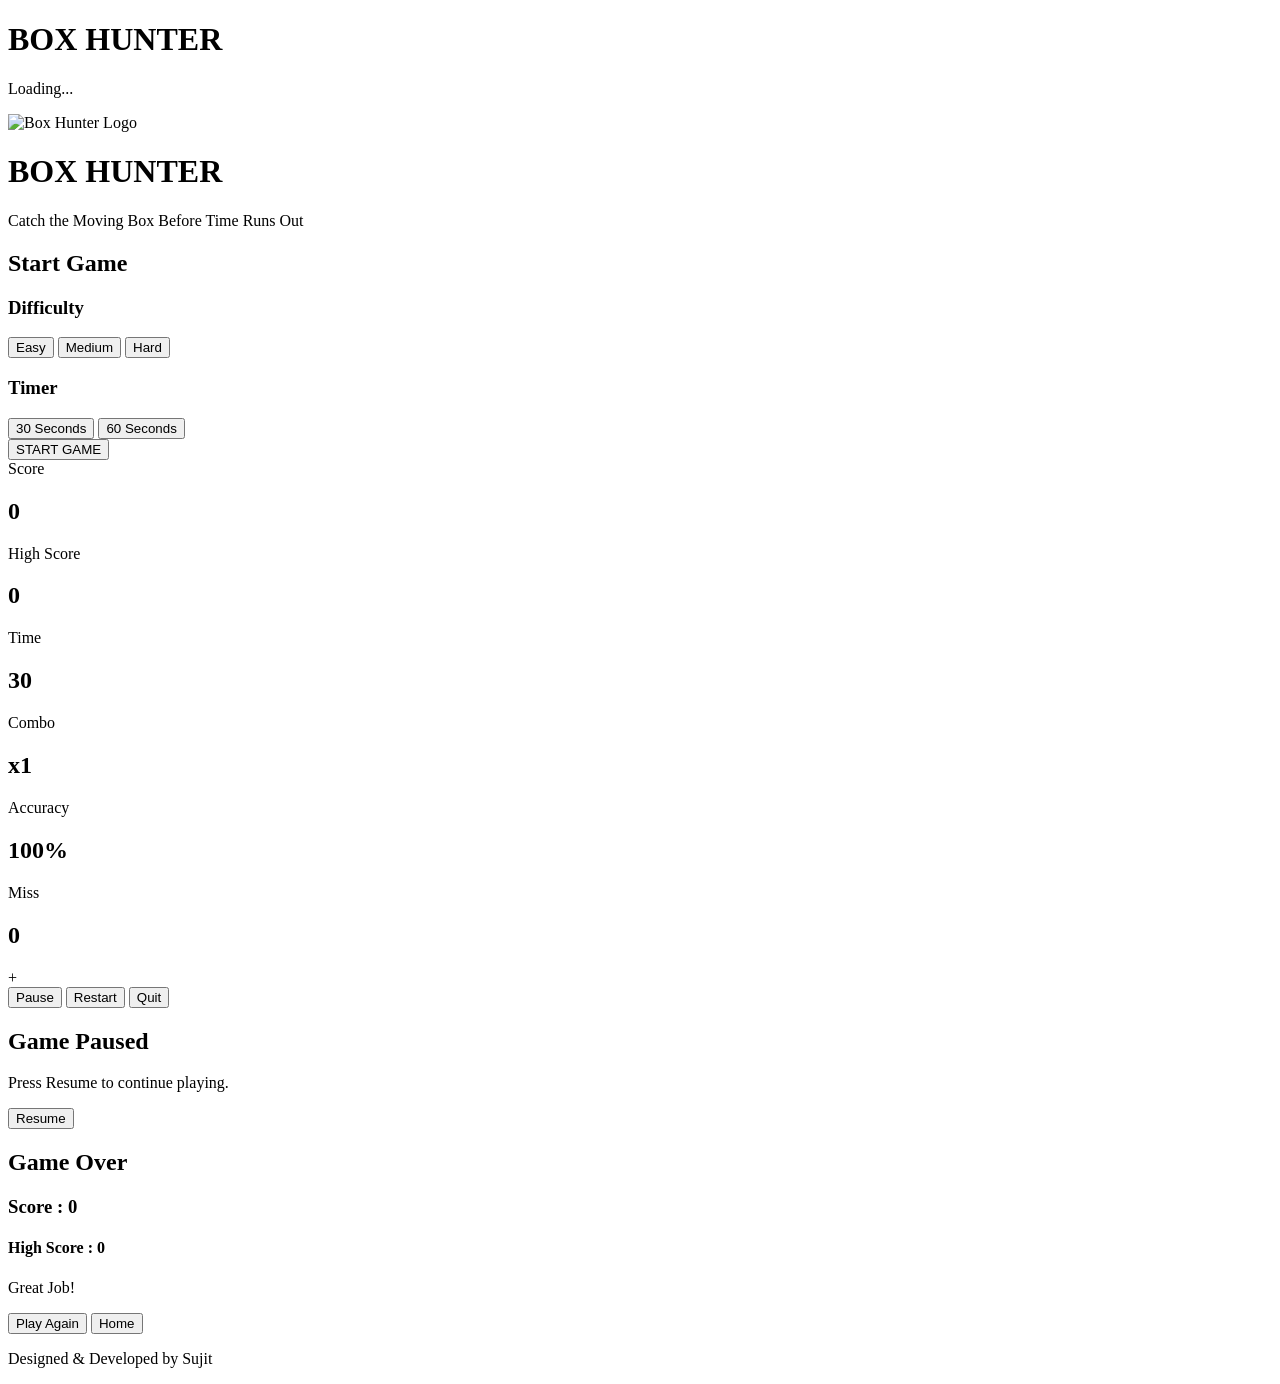
==== index.html @ 16e97f76 "Rename Box hunter.html to index.html" ====
<!DOCTYPE html>
<html lang="en">
<head>
    <meta charset="UTF-8">
    <meta name="viewport" content="width=device-width, initial-scale=1.0">

    <title>Box Hunter</title>

    <meta name="description"
        content="Box Hunter is a fast-paced reflex game built using HTML, CSS and JavaScript. Catch boxes, score points and beat your high score.">

    <link rel="stylesheet" href="style.css">

    <!-- Google Font -->
    <link rel="preconnect" href="https://fonts.googleapis.com">
    <link rel="preconnect" href="https://fonts.gstatic.com" crossorigin>

    <link href="https://fonts.googleapis.com/css2?family=Poppins:wght@300;400;500;600;700;800&display=swap"
        rel="stylesheet">
</head>

<body>

    <!-- ========================= -->
    <!-- Loading Screen -->
    <!-- ========================= -->

    <div id="loadingScreen">

        <div class="loaderBox">

            <div class="loader"></div>

            <h1>BOX HUNTER</h1>

            <p>Loading...</p>

        </div>

    </div>


    <!-- ========================= -->
    <!-- Background -->
    <!-- ========================= -->

    <div class="backgroundGlow glow1"></div>
    <div class="backgroundGlow glow2"></div>
    <div class="backgroundGlow glow3"></div>


    <!-- ========================= -->
    <!-- Main Container -->
    <!-- ========================= -->

    <div class="container">

        <!-- ========================= -->
        <!-- Logo -->
        <!-- ========================= -->

        <header>

            <img
                src="images/logo.png"
                alt="Box Hunter Logo"
                class="logo">

            <h1>BOX HUNTER</h1>

            <p class="subtitle">
                Catch the Moving Box Before Time Runs Out
            </p>

        </header>


        <!-- ========================= -->
        <!-- Start Screen -->
        <!-- ========================= -->

        <section id="startScreen" class="glass">

            <h2>Start Game</h2>

            <div class="selection">

                <div class="difficulty">

                    <h3>Difficulty</h3>

                    <button
                        class="difficultyBtn active"
                        data-speed="1">
                        Easy
                    </button>

                    <button
                        class="difficultyBtn"
                        data-speed="2">
                        Medium
                    </button>

                    <button
                        class="difficultyBtn"
                        data-speed="3">
                        Hard
                    </button>

                </div>


                <div class="mode">

                    <h3>Timer</h3>

                    <button
                        class="timeBtn active"
                        data-time="30">
                        30 Seconds
                    </button>

                    <button
                        class="timeBtn"
                        data-time="60">
                        60 Seconds
                    </button>

                </div>

            </div>

            <button id="startGameBtn" class="primaryButton">
                START GAME
            </button>

        </section>


        <!-- ========================= -->
        <!-- Game Panel -->
        <!-- ========================= -->

        <section id="gamePanel" class="hidden">

            <!-- HUD -->

            <div class="hud glass">

                <div class="stat">

                    <span>Score</span>

                    <h2 id="score">
                        0
                    </h2>

                </div>

                <div class="stat">

                    <span>High Score</span>

                    <h2 id="highScore">
                        0
                    </h2>

                </div>

                <div class="stat">

                    <span>Time</span>

                    <h2 id="timer">
                        30
                    </h2>

                </div>

                <div class="stat">

                    <span>Combo</span>

                    <h2 id="combo">
                        x1
                    </h2>

                </div>

                <div class="stat">

                    <span>Accuracy</span>

                    <h2 id="accuracy">
                        100%
                    </h2>

                </div>

                <div class="stat">

                    <span>Miss</span>

                    <h2 id="miss">
                        0
                    </h2>

                </div>

            </div>
            <!-- ========================= -->
            <!-- Game Area -->
            <!-- ========================= -->

            <div id="gameArea" class="glass">

                <!-- Floating Score -->
                <div id="floatingScore"></div>

                <!-- Target Box -->
                <div id="targetBox">

                    <span>+</span>

                </div>

            </div>


            <!-- ========================= -->
            <!-- Controls -->
            <!-- ========================= -->

            <div class="controls">

                <button id="pauseBtn" class="secondaryButton">
                    Pause
                </button>

                <button id="restartBtn" class="secondaryButton">
                    Restart
                </button>

                <button id="quitBtn" class="dangerButton">
                    Quit
                </button>

            </div>

        </section>


        <!-- ========================= -->
        <!-- Pause Screen -->
        <!-- ========================= -->

        <section id="pauseScreen" class="popup hidden">

            <div class="popupCard glass">

                <h2>Game Paused</h2>

                <p>
                    Press Resume to continue playing.
                </p>

                <button id="resumeBtn" class="primaryButton">
                    Resume
                </button>

            </div>

        </section>


        <!-- ========================= -->
        <!-- Game Over Screen -->
        <!-- ========================= -->

        <section id="gameOverScreen" class="popup hidden">

            <div class="popupCard glass">

                <h2>Game Over</h2>

                <h3 id="finalScore">
                    Score : 0
                </h3>

                <h4 id="bestScore">
                    High Score : 0
                </h4>

                <p id="resultMessage">
                    Great Job!
                </p>

                <div class="popupButtons">

                    <button id="playAgainBtn"
                        class="primaryButton">
                        Play Again
                    </button>

                    <button id="homeBtn"
                        class="secondaryButton">
                        Home
                    </button>

                </div>

            </div>

        </section>


        <!-- ========================= -->
        <!-- Footer -->
        <!-- ========================= -->

        <footer>

            <p>
                Designed & Developed by Sujit
            </p>

        </footer>

    </div>


    <!-- ========================= -->
    <!-- Audio -->
    <!-- ========================= -->

    <audio
        id="clickSound"
        src="sounds/click.mp3"
        preload="auto">
    </audio>

    <audio
        id="missSound"
        src="sounds/miss.mp3"
        preload="auto">
    </audio>

    <audio
        id="gameOverSound"
        src="sounds/gameover.mp3"
        preload="auto">
    </audio>

    <audio
        id="backgroundMusic"
        src="sounds/music.mp3"
        preload="auto"
        loop>
    </audio>


    <!-- ========================= -->
    <!-- JavaScript -->
    <!-- ========================= -->

    <script src="script.js"></script>

</body>
</html>
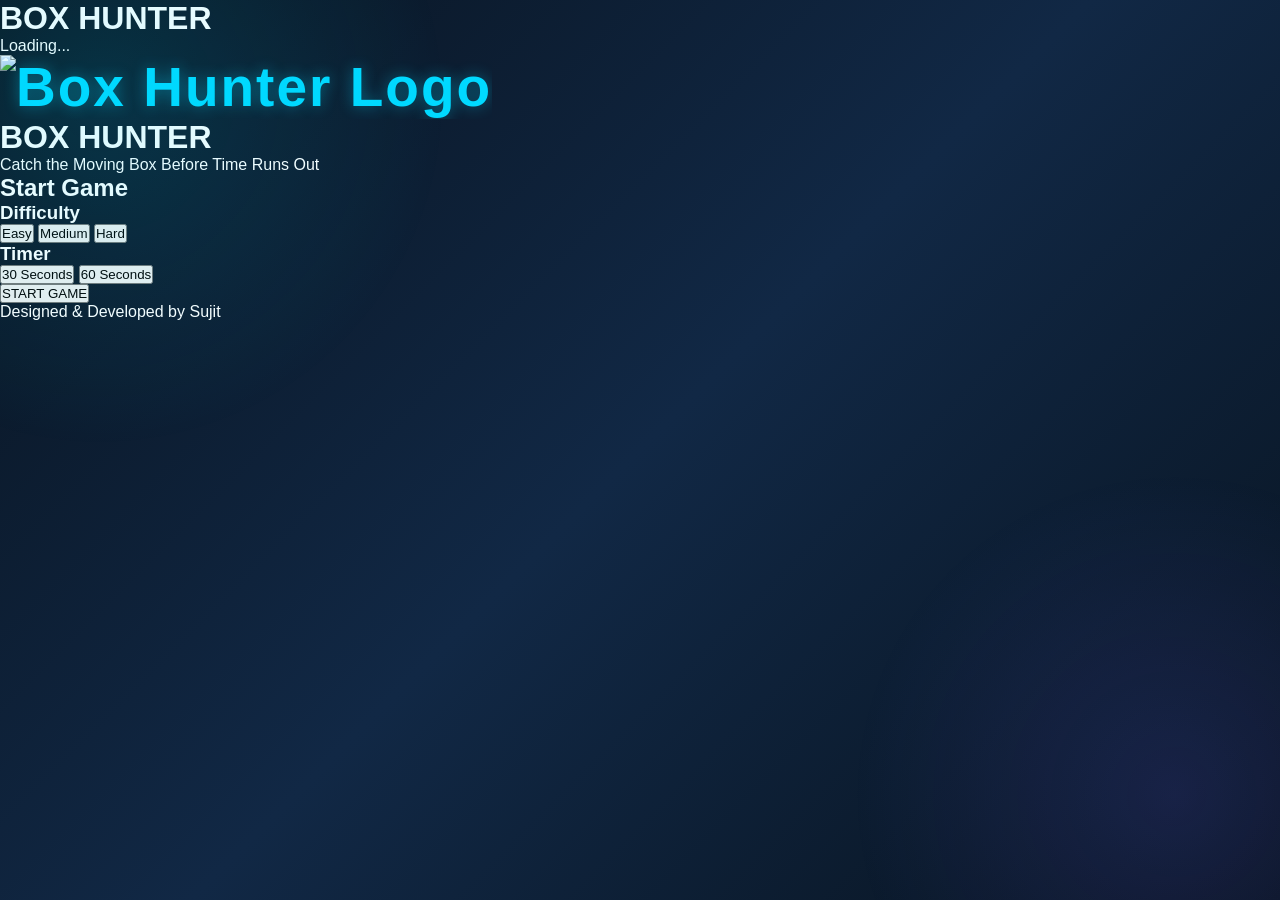
==== commit 6611ec14: "Update index.html" ====
--- a/index.html
+++ b/index.html
@@ -9,7 +9,7 @@
     <meta name="description"
         content="Box Hunter is a fast-paced reflex game built using HTML, CSS and JavaScript. Catch boxes, score points and beat your high score.">
 
-    <link rel="stylesheet" href="style.css">
+    <link <link rel="stylesheet" href="style.css">
 
     <!-- Google Font -->
     <link rel="preconnect" href="https://fonts.googleapis.com">
--- a/style.css
+++ b/style.css
@@ -0,0 +1,1298 @@
+/* ==========================================================
+   BOX HUNTER
+   style.css (Part 1)
+   Theme + Layout + Start Screen
+========================================================== */
+
+@import url('https://fonts.googleapis.com/css2?family=Poppins:wght@300;400;500;600;700;800&display=swap');
+
+*{
+    margin:0;
+    padding:0;
+    box-sizing:border-box;
+}
+
+:root{
+
+    --bg:#07121f;
+    --card:#122338;
+    --card2:#1b3554;
+
+    --primary:#00d9ff;
+    --secondary:#6c63ff;
+    --success:#2ed573;
+    --danger:#ff4757;
+    --warning:#ffa502;
+
+    --text:#ffffff;
+    --text2:#b9c8da;
+
+    --shadow:0 15px 35px rgba(0,0,0,.35);
+
+    --radius:18px;
+
+}
+
+body{
+
+    font-family:'Poppins',sans-serif;
+    background:linear-gradient(135deg,#08131f,#112845,#08131f);
+    color:var(--text);
+
+    min-height:100vh;
+
+    overflow:hidden;
+}
+
+/* Animated Background */
+
+body::before{
+
+    content:"";
+
+    position:fixed;
+
+    width:700px;
+    height:700px;
+
+    background:radial-gradient(var(--primary),transparent 70%);
+
+    top:-250px;
+    left:-250px;
+
+    opacity:.15;
+
+    animation:moveOne 12s infinite alternate;
+
+}
+
+body::after{
+
+    content:"";
+
+    position:fixed;
+
+    width:650px;
+    height:650px;
+
+    background:radial-gradient(var(--secondary),transparent 70%);
+
+    right:-220px;
+    bottom:-220px;
+
+    opacity:.15;
+
+    animation:moveTwo 14s infinite alternate;
+
+}
+
+@keyframes moveOne{
+
+    from{
+        transform:translate(0,0);
+    }
+
+    to{
+        transform:translate(120px,80px);
+    }
+
+}
+
+@keyframes moveTwo{
+
+    from{
+        transform:translate(0,0);
+    }
+
+    to{
+        transform:translate(-120px,-60px);
+    }
+
+}
+
+/* ========================= */
+
+.app{
+
+    width:100%;
+    min-height:100vh;
+
+    display:flex;
+    align-items:center;
+    justify-content:center;
+
+    padding:20px;
+}
+
+/* ========================= */
+/* Screen */
+/* ========================= */
+
+.screen{
+
+    width:100%;
+    max-width:1100px;
+
+    background:rgba(18,35,56,.82);
+
+    backdrop-filter:blur(16px);
+
+    border:1px solid rgba(255,255,255,.08);
+
+    border-radius:var(--radius);
+
+    box-shadow:var(--shadow);
+
+    padding:35px;
+
+    display:none;
+
+    animation:fade .45s ease;
+}
+
+.screen.active{
+    display:block;
+}
+
+@keyframes fade{
+
+    from{
+
+        opacity:0;
+        transform:translateY(20px);
+
+    }
+
+    to{
+
+        opacity:1;
+        transform:translateY(0);
+
+    }
+
+}
+
+/* ========================= */
+/* Title */
+/* ========================= */
+
+.logo{
+
+    font-size:55px;
+    text-align:center;
+
+    font-weight:800;
+
+    letter-spacing:2px;
+
+    color:var(--primary);
+
+    text-shadow:0 0 15px rgba(0,217,255,.4);
+
+}
+
+.tagline{
+
+    margin-top:10px;
+
+    text-align:center;
+
+    color:var(--text2);
+
+    font-size:17px;
+
+}
+
+/* ========================= */
+/* Cards */
+/* ========================= */
+
+.option-grid{
+
+    margin-top:35px;
+
+    display:grid;
+
+    grid-template-columns:repeat(auto-fit,minmax(260px,1fr));
+
+    gap:22px;
+
+}
+
+.card{
+
+    background:var(--card);
+
+    border-radius:16px;
+
+    padding:22px;
+
+    transition:.3s;
+
+    border:2px solid transparent;
+
+    cursor:pointer;
+
+}
+
+.card:hover{
+
+    transform:translateY(-7px);
+
+    border-color:var(--primary);
+
+    box-shadow:0 15px 35px rgba(0,217,255,.15);
+
+}
+
+.card.selected{
+
+    border-color:var(--success);
+
+    background:var(--card2);
+
+}
+
+.card h3{
+
+    margin-bottom:12px;
+
+    font-size:22px;
+
+}
+
+.card p{
+
+    color:var(--text2);
+
+    line-height:1.6;
+
+    font-size:15px;
+
+}
+
+/* Difficulty Colors */
+
+.easy{
+    border-left:6px solid #2ed573;
+}
+
+.medium{
+    border-left:6px solid #ffa502;
+}
+
+.hard{
+    border-left:6px solid #ff4757;
+}
+
+/* ========================= */
+/* Time Buttons */
+/* ========================= */
+
+.time-options{
+
+    margin-top:35px;
+
+    display:flex;
+
+    justify-content:center;
+
+    gap:20px;
+
+    flex-wrap:wrap;
+
+}
+
+.time-btn{
+
+    width:130px;
+    height:58px;
+
+    border:none;
+
+    border-radius:14px;
+
+    cursor:pointer;
+
+    background:var(--card2);
+
+    color:white;
+
+    font-size:18px;
+
+    font-weight:600;
+
+    transition:.25s;
+
+}
+
+.time-btn:hover{
+
+    background:var(--primary);
+    color:#000;
+
+}
+
+.time-btn.active{
+
+    background:var(--success);
+    color:#000;
+
+}
+
+/* ========================= */
+/* Main Button */
+/* ========================= */
+
+.primary-btn{
+
+    display:block;
+
+    margin:40px auto 0;
+
+    width:260px;
+    height:65px;
+
+    border:none;
+
+    border-radius:50px;
+
+    background:linear-gradient(
+        135deg,
+        var(--primary),
+        var(--secondary)
+    );
+
+    color:#fff;
+
+    font-size:20px;
+
+    font-weight:700;
+
+    cursor:pointer;
+
+    transition:.3s;
+
+}
+
+.primary-btn:hover{
+
+    transform:translateY(-5px) scale(1.03);
+
+    box-shadow:0 15px 35px rgba(0,217,255,.35);
+
+}
+/* ================================
+   BOX HUNTER - STYLE CSS PART 2
+   Animations + Game Elements
+================================ */
+
+
+/* Box Animation */
+
+@keyframes boxAppear {
+    0% {
+        transform: scale(0);
+        opacity: 0;
+    }
+
+    50% {
+        transform: scale(1.2);
+    }
+
+    100% {
+        transform: scale(1);
+        opacity: 1;
+    }
+}
+
+
+.game-box {
+    animation: boxAppear 0.3s ease;
+}
+
+
+/* Hit Animation */
+
+@keyframes hitEffect {
+
+    0% {
+        transform: scale(1);
+    }
+
+    50% {
+        transform: scale(1.4) rotate(15deg);
+    }
+
+    100% {
+        transform: scale(0);
+        opacity: 0;
+    }
+}
+
+
+.box-hit {
+    animation: hitEffect 0.3s forwards;
+}
+
+
+/* Score Popup */
+
+.score-popup {
+
+    position: absolute;
+    font-size: 25px;
+    font-weight: bold;
+    color: #00ff88;
+    pointer-events: none;
+
+    animation: scoreMove 0.8s ease forwards;
+}
+
+
+@keyframes scoreMove {
+
+    0% {
+        opacity: 1;
+        transform: translateY(0);
+    }
+
+    100% {
+        opacity: 0;
+        transform: translateY(-70px);
+    }
+}
+
+
+
+/* Timer Warning */
+
+.timer-warning {
+
+    animation: timerBlink 0.5s infinite alternate;
+
+}
+
+
+@keyframes timerBlink {
+
+    from {
+        color: white;
+    }
+
+    to {
+        color: red;
+    }
+
+}
+
+
+
+/* Game Over Screen */
+
+.game-over {
+
+    position: absolute;
+    top: 50%;
+    left: 50%;
+
+    transform: translate(-50%, -50%);
+
+    background: rgba(0,0,0,0.85);
+
+    padding: 40px;
+
+    border-radius: 20px;
+
+    text-align: center;
+
+    color: white;
+
+    display: none;
+
+    z-index: 100;
+
+}
+
+
+.game-over h1 {
+
+    font-size: 45px;
+
+    margin-bottom: 20px;
+
+}
+
+
+
+.game-over button {
+
+    padding: 12px 35px;
+
+    border: none;
+
+    border-radius: 30px;
+
+    background: #00ff88;
+
+    color: black;
+
+    font-size: 18px;
+
+    cursor: pointer;
+
+    transition: 0.3s;
+
+}
+
+
+.game-over button:hover {
+
+    transform: scale(1.1);
+
+}
+
+
+
+/* Difficulty Buttons */
+
+
+.difficulty-btn {
+
+    padding: 12px 25px;
+
+    margin: 10px;
+
+    border-radius: 25px;
+
+    border: 2px solid #00ff88;
+
+    background: transparent;
+
+    color: white;
+
+    cursor: pointer;
+
+    transition: 0.3s;
+
+}
+
+
+
+.difficulty-btn:hover,
+.difficulty-btn.active {
+
+    background: #00ff88;
+
+    color: black;
+
+}
+
+
+
+/* Mode Buttons */
+
+
+.mode-btn {
+
+    padding: 10px 20px;
+
+    border-radius: 20px;
+
+    border: none;
+
+    margin: 5px;
+
+    cursor: pointer;
+
+    background: #222;
+
+    color: white;
+
+}
+
+
+
+.mode-btn:hover {
+
+    background: #00ff88;
+
+    color: black;
+
+}
+
+
+
+/* Responsive Design */
+
+
+@media(max-width:768px){
+
+
+    .game-container {
+
+        width: 95%;
+
+        height: 70vh;
+
+    }
+
+
+    .game-box {
+
+        width: 45px;
+
+        height: 45px;
+
+    }
+
+
+    .score {
+
+        font-size: 20px;
+
+    }
+
+
+    .game-over h1 {
+
+        font-size: 32px;
+
+    }
+
+
+}
+
+
+
+/* Mobile Small Screen */
+
+
+@media(max-width:450px){
+
+
+    .game-box {
+
+        width:35px;
+
+        height:35px;
+
+    }
+
+
+    button {
+
+        font-size:14px;
+
+    }
+
+
+}
+/* ==============================
+   GAME AREA & BOX ANIMATION
+============================== */
+
+.game-area {
+    position: relative;
+    width: 90%;
+    max-width: 900px;
+    height: 500px;
+    margin: 20px auto;
+    background: linear-gradient(135deg, #1e293b, #0f172a);
+    border-radius: 20px;
+    overflow: hidden;
+    border: 2px solid rgba(255,255,255,0.2);
+    box-shadow: 0 15px 40px rgba(0,0,0,0.4);
+}
+
+.box {
+    position: absolute;
+    width: 70px;
+    height: 70px;
+    background: linear-gradient(135deg, #ffcc00, #ff6600);
+    border-radius: 15px;
+    cursor: pointer;
+    display: flex;
+    align-items: center;
+    justify-content: center;
+    font-size: 30px;
+    user-select: none;
+    transition: 0.2s ease;
+    box-shadow: 0 8px 20px rgba(255,165,0,0.5);
+}
+
+.box:hover {
+    transform: scale(1.15) rotate(5deg);
+}
+
+.box:active {
+    transform: scale(0.9);
+}
+
+
+/* ==============================
+   SCORE & TIMER DISPLAY
+============================== */
+
+.status-panel {
+    display: flex;
+    justify-content: space-around;
+    align-items: center;
+    width: 90%;
+    max-width: 600px;
+    margin: 15px auto;
+    padding: 15px;
+    background: rgba(255,255,255,0.08);
+    border-radius: 15px;
+    backdrop-filter: blur(10px);
+}
+
+.status-box {
+    text-align: center;
+    color: white;
+    font-size: 18px;
+}
+
+.status-box span {
+    display: block;
+    margin-top: 5px;
+    font-size: 28px;
+    font-weight: bold;
+    color: #38bdf8;
+}
+
+
+/* ==============================
+   RESULT SCREEN
+============================== */
+
+.result-screen {
+    position: absolute;
+    inset: 0;
+    background: rgba(0,0,0,0.85);
+    display: flex;
+    justify-content: center;
+    align-items: center;
+    z-index: 20;
+}
+
+.result-card {
+    width: 350px;
+    padding: 30px;
+    text-align: center;
+    background: #ffffff;
+    border-radius: 25px;
+    animation: popUp 0.5s ease;
+}
+
+.result-card h2 {
+    color: #111827;
+    font-size: 32px;
+}
+
+.result-card p {
+    color: #374151;
+    font-size: 20px;
+}
+
+
+/* ==============================
+   BUTTON EFFECTS
+============================== */
+
+.game-btn {
+    padding: 14px 35px;
+    margin: 10px;
+    border: none;
+    border-radius: 50px;
+    background: linear-gradient(135deg,#06b6d4,#2563eb);
+    color:white;
+    font-size:18px;
+    font-weight:bold;
+    cursor:pointer;
+    transition:0.3s;
+}
+
+.game-btn:hover {
+    transform: translateY(-3px);
+    box-shadow:0 10px 25px rgba(37,99,235,0.5);
+}
+
+
+/* ==============================
+   MOBILE RESPONSIVE
+============================== */
+
+@media(max-width:600px){
+
+    .game-area{
+        height:420px;
+        width:95%;
+    }
+
+    .box{
+        width:55px;
+        height:55px;
+        font-size:24px;
+    }
+
+    .status-panel{
+        flex-direction:column;
+        gap:15px;
+    }
+
+    .result-card{
+        width:85%;
+    }
+}
+
+
+/* ==============================
+   ANIMATIONS
+============================== */
+
+@keyframes popUp {
+
+    from{
+        transform:scale(0.5);
+        opacity:0;
+    }
+
+    to{
+        transform:scale(1);
+        opacity:1;
+    }
+}
+
+
+@keyframes shake {
+
+    0%{
+        transform:translateX(0);
+    }
+
+    25%{
+        transform:translateX(-10px);
+    }
+
+    50%{
+        transform:translateX(10px);
+    }
+
+    100%{
+        transform:translateX(0);
+    }
+}
+
+.wrong {
+    animation: shake 0.3s;
+}
+
+
+/* ==============================
+   HIDDEN ELEMENT
+============================== */
+
+.hidden {
+    display:none;
+}
+/* =========================================
+   GAME AREA ANIMATION
+========================================= */
+
+.game-area {
+    animation: fadeIn 0.6s ease-in-out;
+}
+
+@keyframes fadeIn {
+    from {
+        opacity: 0;
+        transform: scale(0.95);
+    }
+
+    to {
+        opacity: 1;
+        transform: scale(1);
+    }
+}
+
+
+/* =========================================
+   BOX HOVER EFFECT
+========================================= */
+
+.box:hover {
+    transform: scale(1.15);
+    cursor: pointer;
+    filter: brightness(1.2);
+}
+
+
+/* =========================================
+   SCORE POPUP
+========================================= */
+
+.score-popup {
+    position: absolute;
+    font-size: 28px;
+    font-weight: bold;
+    color: #00ff99;
+    animation: scoreMove 0.8s ease forwards;
+    pointer-events: none;
+}
+
+
+@keyframes scoreMove {
+
+    0% {
+        opacity: 1;
+        transform: translateY(0);
+    }
+
+    100% {
+        opacity: 0;
+        transform: translateY(-60px);
+    }
+}
+
+
+/* =========================================
+   GAME OVER SCREEN
+========================================= */
+
+.game-over {
+    display: none;
+    position: absolute;
+    inset: 0;
+    background: rgba(0,0,0,0.85);
+    justify-content: center;
+    align-items: center;
+    flex-direction: column;
+    z-index: 20;
+}
+
+
+.game-over h2 {
+    font-size: 45px;
+    margin-bottom: 20px;
+    color: white;
+}
+
+
+.game-over p {
+    font-size: 22px;
+    color: #ddd;
+}
+
+
+/* =========================================
+   BUTTON EFFECTS
+========================================= */
+
+button {
+    transition: all 0.3s ease;
+}
+
+
+button:hover {
+    transform: translateY(-3px);
+    box-shadow: 0 8px 20px rgba(0,0,0,0.4);
+}
+
+
+button:active {
+    transform: scale(0.95);
+}
+
+
+/* =========================================
+   MOBILE RESPONSIVE
+========================================= */
+
+@media (max-width:768px) {
+
+    .game-container {
+        width:95%;
+        padding:15px;
+    }
+
+
+    .game-title {
+        font-size:32px;
+    }
+
+
+    .score-board {
+        flex-direction:column;
+        gap:10px;
+    }
+
+
+    .box {
+        width:45px;
+        height:45px;
+    }
+
+
+    button {
+        width:100%;
+        font-size:18px;
+    }
+
+}
+
+
+/* =========================================
+   SMALL DEVICES
+========================================= */
+
+@media (max-width:480px) {
+
+    .game-title {
+        font-size:26px;
+    }
+
+
+    .timer,
+    .score {
+        font-size:18px;
+    }
+
+
+    .box {
+        width:35px;
+        height:35px;
+    }
+
+}
+/* ==============================
+   RESPONSIVE DESIGN
+================================ */
+
+@media (max-width: 900px) {
+
+    .game-container {
+        width: 95%;
+        padding: 20px;
+    }
+
+    .game-title {
+        font-size: 40px;
+    }
+
+    .stats-box {
+        flex-direction: column;
+        gap: 15px;
+    }
+
+    .box {
+        width: 70px;
+        height: 70px;
+    }
+
+}
+
+
+/* Mobile Devices */
+
+@media (max-width: 600px) {
+
+    body {
+        overflow-x: hidden;
+    }
+
+    .start-screen h1 {
+        font-size: 42px;
+    }
+
+    .start-screen p {
+        font-size: 16px;
+    }
+
+    .difficulty-buttons button,
+    .time-buttons button {
+        width: 100%;
+        margin: 8px 0;
+    }
+
+
+    .game-area {
+        height: 70vh;
+    }
+
+
+    .box {
+        width: 55px;
+        height: 55px;
+    }
+
+
+    .score,
+    .timer,
+    .high-score {
+        font-size: 18px;
+    }
+
+}
+
+
+/* ==============================
+   ANIMATIONS
+================================ */
+
+
+@keyframes fadeIn {
+
+    from {
+        opacity: 0;
+        transform: translateY(20px);
+    }
+
+    to {
+        opacity: 1;
+        transform: translateY(0);
+    }
+
+}
+
+
+.fade-in {
+    animation: fadeIn 0.5s ease;
+}
+
+
+
+@keyframes pulse {
+
+    0% {
+        transform: scale(1);
+    }
+
+    50% {
+        transform: scale(1.08);
+    }
+
+    100% {
+        transform: scale(1);
+    }
+
+}
+
+
+.pulse {
+    animation: pulse 0.4s ease;
+}
+
+
+
+/* ==============================
+   WIN EFFECT
+================================ */
+
+
+.win-message {
+
+    position: fixed;
+    top: 50%;
+    left: 50%;
+
+    transform: translate(-50%, -50%);
+
+    background: rgba(0,0,0,0.85);
+
+    padding: 30px 50px;
+
+    border-radius: 20px;
+
+    font-size: 35px;
+
+    font-weight: bold;
+
+    display: none;
+
+    z-index: 999;
+
+}
+
+
+.win-message.show {
+
+    display: block;
+
+    animation: fadeIn 0.5s ease;
+
+}
+
+
+
+/* ==============================
+   BUTTON PRESS EFFECT
+================================ */
+
+
+button:active {
+
+    transform: scale(0.95);
+
+}
+
+
+
+/* ==============================
+   SCROLL BAR DESIGN
+================================ */
+
+
+::-webkit-scrollbar {
+
+    width: 10px;
+
+}
+
+
+::-webkit-scrollbar-track {
+
+    background: #111;
+
+}
+
+
+::-webkit-scrollbar-thumb {
+
+    background: #00ff88;
+
+    border-radius: 10px;
+
+}
+
+
+/* ==============================
+   DISABLED BUTTON
+================================ */
+
+
+button:disabled {
+
+    opacity: 0.5;
+
+    cursor: not-allowed;
+
+}
+
+
+
+/* ==============================
+   LOADING EFFECT
+================================ */
+
+
+.loading {
+
+    animation: pulse 1s infinite;
+
+}
+
+
+/* ==============================
+   END OF STYLE.CSS
+================================ */
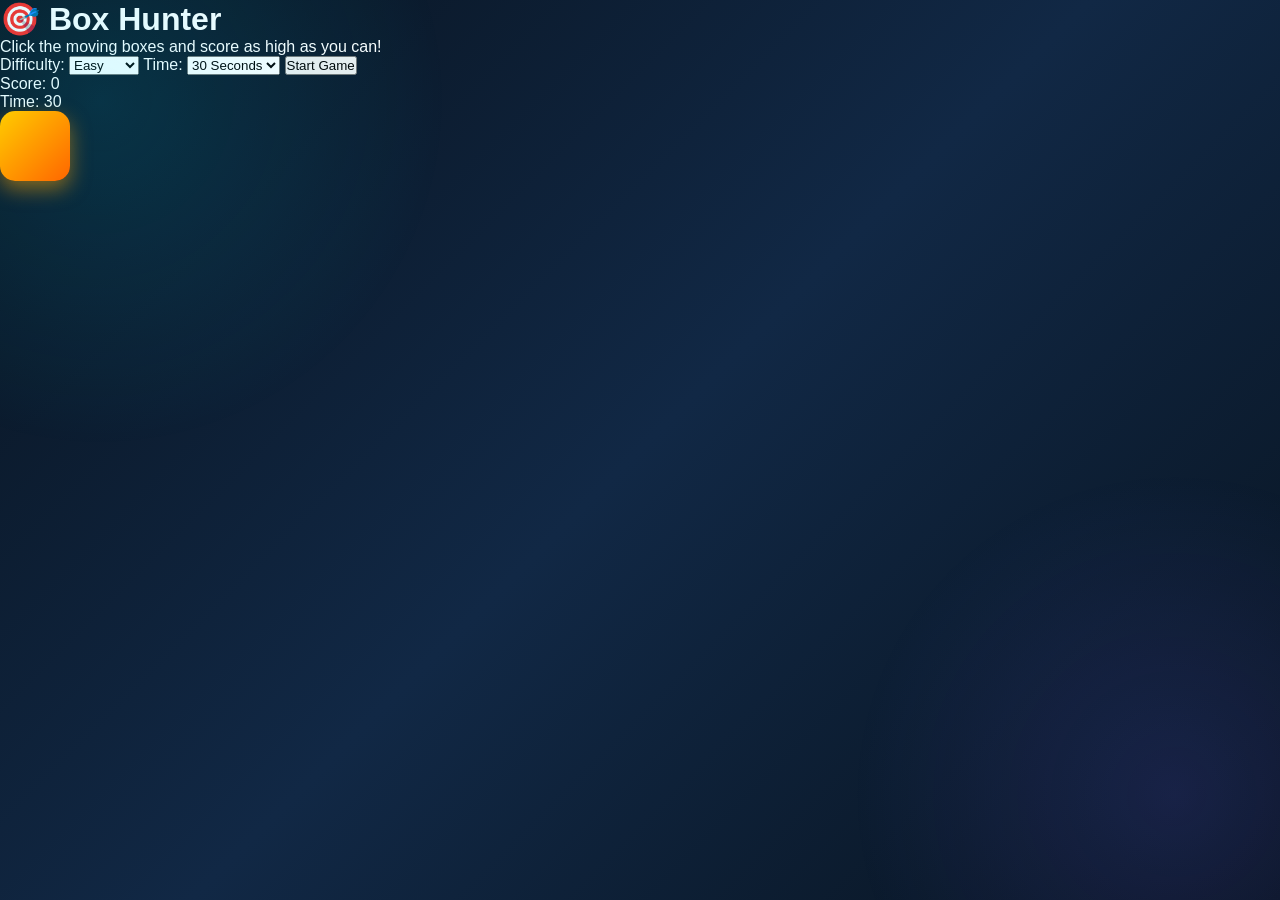
==== commit c742689c: "Refactor index.html for improved game setup Updated the HTML structure and improved the game descrip" ====
--- a/index.html
+++ b/index.html
@@ -7,363 +7,89 @@
     <title>Box Hunter</title>
 
     <meta name="description"
-        content="Box Hunter is a fast-paced reflex game built using HTML, CSS and JavaScript. Catch boxes, score points and beat your high score.">
+        content="Box Hunter - A fast paced box clicking game built using HTML CSS and JavaScript.">
 
-    <link <link rel="stylesheet" href="style.css">
-
-    <!-- Google Font -->
-    <link rel="preconnect" href="https://fonts.googleapis.com">
-    <link rel="preconnect" href="https://fonts.gstatic.com" crossorigin>
-
-    <link href="https://fonts.googleapis.com/css2?family=Poppins:wght@300;400;500;600;700;800&display=swap"
-        rel="stylesheet">
+    <link rel="stylesheet" href="style.css">
 </head>
 
 <body>
 
-    <!-- ========================= -->
-    <!-- Loading Screen -->
-    <!-- ========================= -->
+    <div class="container">
 
-    <div id="loadingScreen">
+        <h1>🎯 Box Hunter</h1>
 
-        <div class="loaderBox">
+        <p class="subtitle">
+            Click the moving boxes and score as high as you can!
+        </p>
 
-            <div class="loader"></div>
 
-            <h1>BOX HUNTER</h1>
+        <div class="menu">
 
-            <p>Loading...</p>
+            <label>
+                Difficulty:
+            </label>
+
+            <select id="difficulty">
+                <option value="easy">Easy</option>
+                <option value="medium">Medium</option>
+                <option value="hard">Hard</option>
+            </select>
+
+
+            <label>
+                Time:
+            </label>
+
+            <select id="timeMode">
+                <option value="30">30 Seconds</option>
+                <option value="60">60 Seconds</option>
+            </select>
+
+
+            <button id="startBtn">
+                Start Game
+            </button>
 
         </div>
+
+
+        <div class="game-info">
+
+            <div>
+                Score:
+                <span id="score">
+                    0
+                </span>
+            </div>
+
+
+            <div>
+                Time:
+                <span id="timer">
+                    30
+                </span>
+            </div>
+
+        </div>
+
+
+        <div id="gameArea">
+
+            <div class="box">
+            </div>
+
+        </div>
+
+
+        <h2 id="gameOver">
+            
+        </h2>
+
 
     </div>
 
 
-    <!-- ========================= -->
-    <!-- Background -->
-    <!-- ========================= -->
-
-    <div class="backgroundGlow glow1"></div>
-    <div class="backgroundGlow glow2"></div>
-    <div class="backgroundGlow glow3"></div>
-
-
-    <!-- ========================= -->
-    <!-- Main Container -->
-    <!-- ========================= -->
-
-    <div class="container">
-
-        <!-- ========================= -->
-        <!-- Logo -->
-        <!-- ========================= -->
-
-        <header>
-
-            <img
-                src="images/logo.png"
-                alt="Box Hunter Logo"
-                class="logo">
-
-            <h1>BOX HUNTER</h1>
-
-            <p class="subtitle">
-                Catch the Moving Box Before Time Runs Out
-            </p>
-
-        </header>
-
-
-        <!-- ========================= -->
-        <!-- Start Screen -->
-        <!-- ========================= -->
-
-        <section id="startScreen" class="glass">
-
-            <h2>Start Game</h2>
-
-            <div class="selection">
-
-                <div class="difficulty">
-
-                    <h3>Difficulty</h3>
-
-                    <button
-                        class="difficultyBtn active"
-                        data-speed="1">
-                        Easy
-                    </button>
-
-                    <button
-                        class="difficultyBtn"
-                        data-speed="2">
-                        Medium
-                    </button>
-
-                    <button
-                        class="difficultyBtn"
-                        data-speed="3">
-                        Hard
-                    </button>
-
-                </div>
-
-
-                <div class="mode">
-
-                    <h3>Timer</h3>
-
-                    <button
-                        class="timeBtn active"
-                        data-time="30">
-                        30 Seconds
-                    </button>
-
-                    <button
-                        class="timeBtn"
-                        data-time="60">
-                        60 Seconds
-                    </button>
-
-                </div>
-
-            </div>
-
-            <button id="startGameBtn" class="primaryButton">
-                START GAME
-            </button>
-
-        </section>
-
-
-        <!-- ========================= -->
-        <!-- Game Panel -->
-        <!-- ========================= -->
-
-        <section id="gamePanel" class="hidden">
-
-            <!-- HUD -->
-
-            <div class="hud glass">
-
-                <div class="stat">
-
-                    <span>Score</span>
-
-                    <h2 id="score">
-                        0
-                    </h2>
-
-                </div>
-
-                <div class="stat">
-
-                    <span>High Score</span>
-
-                    <h2 id="highScore">
-                        0
-                    </h2>
-
-                </div>
-
-                <div class="stat">
-
-                    <span>Time</span>
-
-                    <h2 id="timer">
-                        30
-                    </h2>
-
-                </div>
-
-                <div class="stat">
-
-                    <span>Combo</span>
-
-                    <h2 id="combo">
-                        x1
-                    </h2>
-
-                </div>
-
-                <div class="stat">
-
-                    <span>Accuracy</span>
-
-                    <h2 id="accuracy">
-                        100%
-                    </h2>
-
-                </div>
-
-                <div class="stat">
-
-                    <span>Miss</span>
-
-                    <h2 id="miss">
-                        0
-                    </h2>
-
-                </div>
-
-            </div>
-            <!-- ========================= -->
-            <!-- Game Area -->
-            <!-- ========================= -->
-
-            <div id="gameArea" class="glass">
-
-                <!-- Floating Score -->
-                <div id="floatingScore"></div>
-
-                <!-- Target Box -->
-                <div id="targetBox">
-
-                    <span>+</span>
-
-                </div>
-
-            </div>
-
-
-            <!-- ========================= -->
-            <!-- Controls -->
-            <!-- ========================= -->
-
-            <div class="controls">
-
-                <button id="pauseBtn" class="secondaryButton">
-                    Pause
-                </button>
-
-                <button id="restartBtn" class="secondaryButton">
-                    Restart
-                </button>
-
-                <button id="quitBtn" class="dangerButton">
-                    Quit
-                </button>
-
-            </div>
-
-        </section>
-
-
-        <!-- ========================= -->
-        <!-- Pause Screen -->
-        <!-- ========================= -->
-
-        <section id="pauseScreen" class="popup hidden">
-
-            <div class="popupCard glass">
-
-                <h2>Game Paused</h2>
-
-                <p>
-                    Press Resume to continue playing.
-                </p>
-
-                <button id="resumeBtn" class="primaryButton">
-                    Resume
-                </button>
-
-            </div>
-
-        </section>
-
-
-        <!-- ========================= -->
-        <!-- Game Over Screen -->
-        <!-- ========================= -->
-
-        <section id="gameOverScreen" class="popup hidden">
-
-            <div class="popupCard glass">
-
-                <h2>Game Over</h2>
-
-                <h3 id="finalScore">
-                    Score : 0
-                </h3>
-
-                <h4 id="bestScore">
-                    High Score : 0
-                </h4>
-
-                <p id="resultMessage">
-                    Great Job!
-                </p>
-
-                <div class="popupButtons">
-
-                    <button id="playAgainBtn"
-                        class="primaryButton">
-                        Play Again
-                    </button>
-
-                    <button id="homeBtn"
-                        class="secondaryButton">
-                        Home
-                    </button>
-
-                </div>
-
-            </div>
-
-        </section>
-
-
-        <!-- ========================= -->
-        <!-- Footer -->
-        <!-- ========================= -->
-
-        <footer>
-
-            <p>
-                Designed & Developed by Sujit
-            </p>
-
-        </footer>
-
-    </div>
-
-
-    <!-- ========================= -->
-    <!-- Audio -->
-    <!-- ========================= -->
-
-    <audio
-        id="clickSound"
-        src="sounds/click.mp3"
-        preload="auto">
-    </audio>
-
-    <audio
-        id="missSound"
-        src="sounds/miss.mp3"
-        preload="auto">
-    </audio>
-
-    <audio
-        id="gameOverSound"
-        src="sounds/gameover.mp3"
-        preload="auto">
-    </audio>
-
-    <audio
-        id="backgroundMusic"
-        src="sounds/music.mp3"
-        preload="auto"
-        loop>
-    </audio>
-
-
-    <!-- ========================= -->
-    <!-- JavaScript -->
-    <!-- ========================= -->
-
-    <script src="script.js"></script>
+<script src="script.js"></script>
 
 </body>
 </html>
